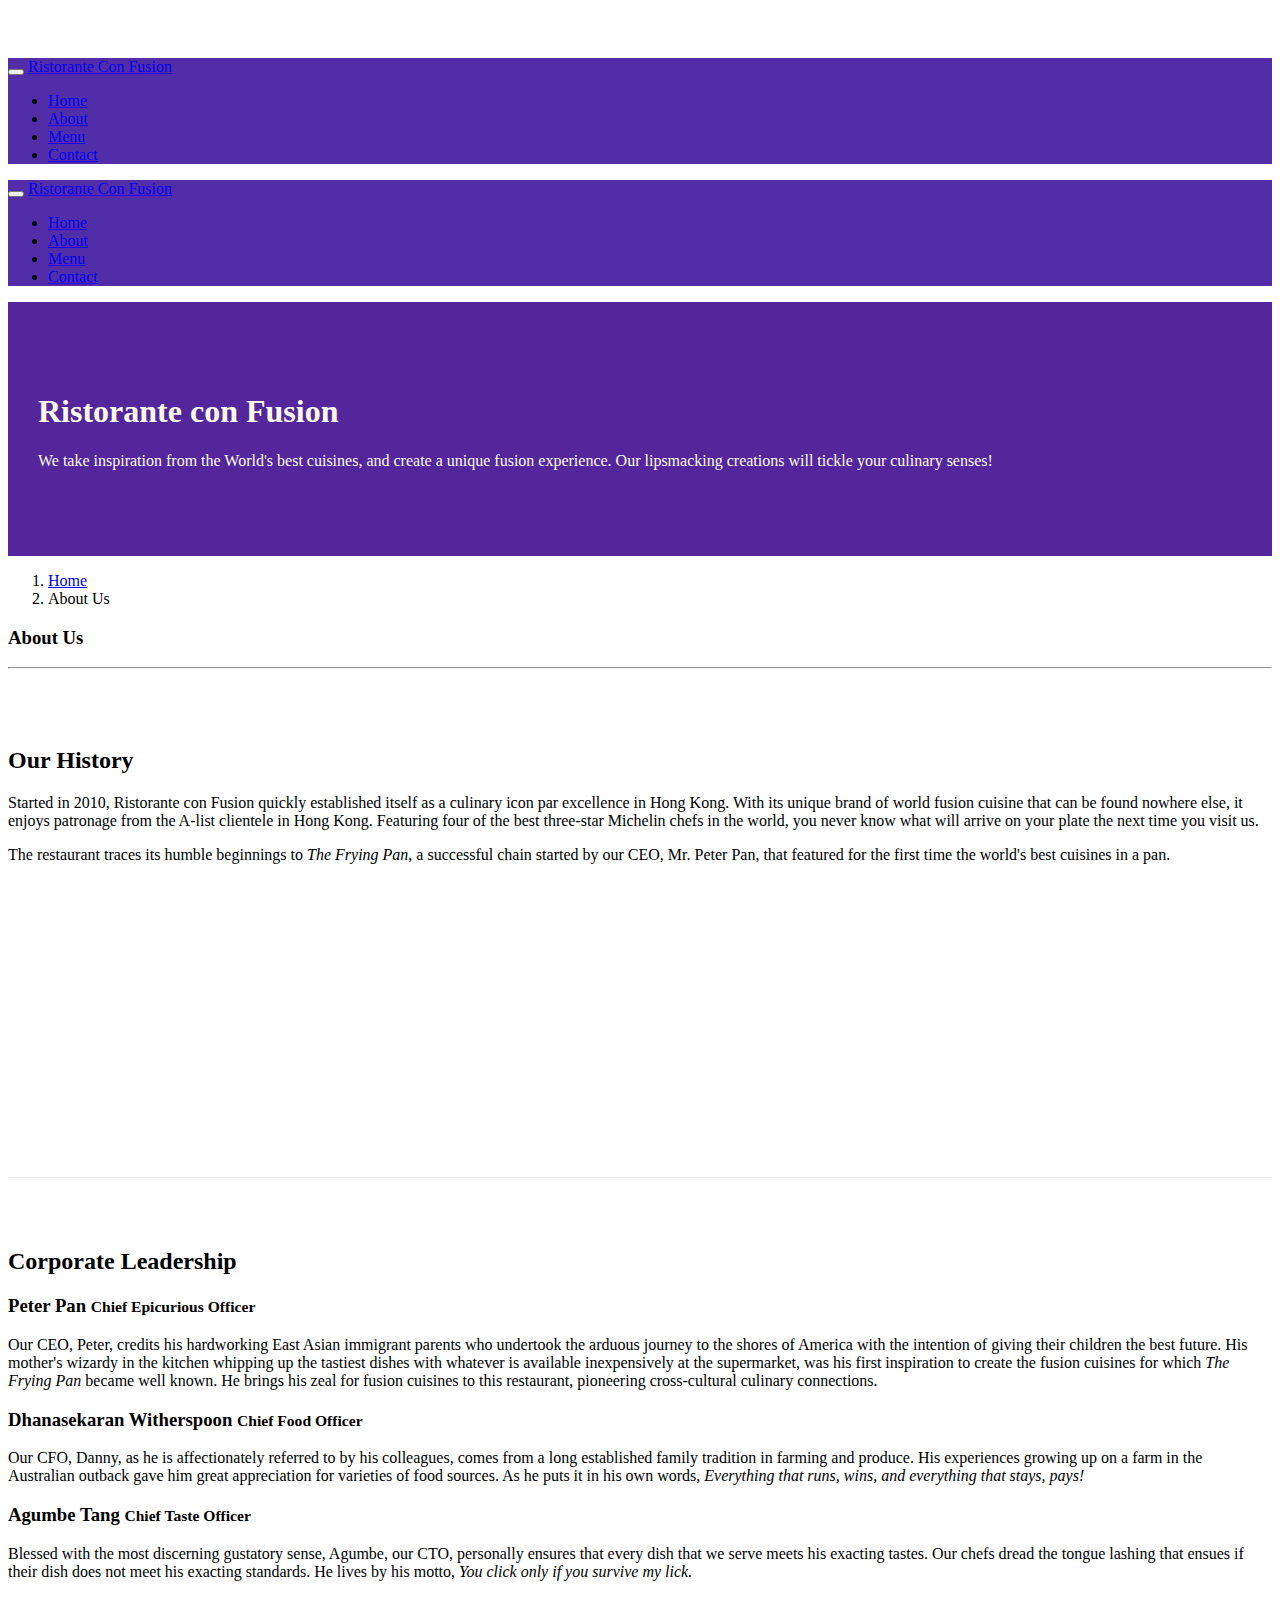
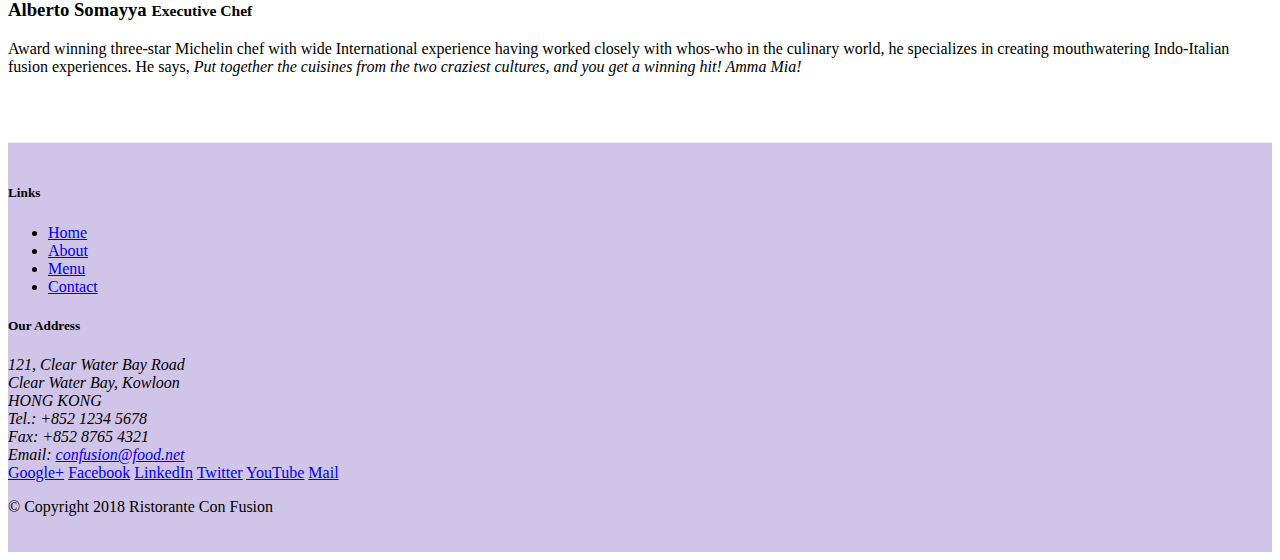
==== aboutus.html @ 11258027 "Navbar and Breadcrumbs" ====
<!DOCTYPE html>
<html lang="en">

<head>
        <!-- Required meta tags always come first -->
        <meta charset="utf-8">
        <meta name="viewport" content="width=device-width, initial-scale=1, shrink-to-fit=no">
        <meta http-equiv="x-ua-compatible" content="ie=edge">
    
        <!-- Bootstrap CSS -->
        <link rel="stylesheet" href="node_modules/bootstrap/dist/css/bootstrap.min.css">
        <link rel="stylesheet" href="css/styles.css">

    <title>Ristorante Con Fusion: About Us</title>

</head>
<nav class="navbar navbar-dark navbar-expand-sm fixed-top">
    <div class="container">
        <button class="navbar-toggler" type="button" data-toggle="collapse" data-target="#Navbar">
            <span class="navbar-toggler-icon"></span>

        </button>
        <a class="navbar-brand mr-auto" href="#">Ristorante Con Fusion</a>
        <div class="collapse navbar-collapse" id="Navbar">
            <ul class ="navbar-nav mr-auto">
                <li class="nav-item"><a class="nav-link" href="./index.html">Home</a></li>
                <li class="nav-item active"><a class="nav-link" href="#">About</a></li>
                <li class="nav-item"><a class="nav-link" href="#">Menu</a></li>
                <li class="nav-item"><a class="nav-link" href="#">Contact</a></li>
            </ul>
        </div>
    </div>
</nav>

<body>
    <nav class="navbar navbar-dark navbar-expand-sm fixed-top">
        <div class="container">
            <button class="navbar-toggler" type="button" data-toggle="collapse" data-target="#Navbar">
                <span class="navbar-toggler-icon"></span>
    
            </button>
            <a class="navbar-brand mr-auto" href="#">Ristorante Con Fusion</a>
            <div class="collapse navbar-collapse" id="Navbar">
                <ul class ="navbar-nav mr-auto">
                    <li class="nav-item"><a class="nav-link" href="./index.html">Home</a></li>
                    <li class="nav-item active"><a class="nav-link" href="#">About</a></li>
                    <li class="nav-item"><a class="nav-link" href="#">Menu</a></li>
                    <li class="nav-item"><a class="nav-link" href="#">Contact</a></li>
                </ul>
            </div>
        </div>
    </nav>

    <header class="jumbotron">
        <div class="container">
            <div class="row row-header">
                <div class="col-12 col-sm-8">
                    <h1>Ristorante con Fusion</h1>
                    <p>We take inspiration from the World's best cuisines, and create a unique fusion experience. Our lipsmacking creations will tickle your culinary senses!</p>
                </div>
                <div class="col-12 col-sm">
                </div>
            </div>
        </div>
    </header>

    <div class="container">
        <div>
            <div>
                <ol class="col-12 breadcrumb">
                    <li class="breadcrumb-item"><a href="./index.html">Home</a></li>
                    <li class="breadcrumb-item active">About Us</li>
                </ol>
               <h3>About Us</h3>
               <hr>
            </div>
        </div>

        <div class="container"> 
            <div class="row row-content align-items-center">
                <div class="col-12 col-sm-12">
                    <h2>Our History</h2>
                </div>

                <div class="col col-sm-7">
                <p>Started in 2010, Ristorante con Fusion quickly established itself as a culinary icon par excellence in Hong Kong. With its unique brand of world fusion cuisine that can be found nowhere else, it enjoys patronage from the A-list clientele in Hong Kong.  Featuring four of the best three-star Michelin chefs in the world, you never know what will arrive on your plate the next time you visit us.</p>
                <p>The restaurant traces its humble beginnings to <em>The Frying Pan</em>, a successful chain started by our CEO, Mr. Peter Pan, that featured for the first time the world's best cuisines in a pan.</p>

                </div>
                
                
            </div>
            <div>
            </div>
        </div>


        <div class="container">
            <div class="row row-content align-items-center">
                <div class="col-12 col-sm-12">
                    <h2>Corporate Leadership</h2>
                </div>
                <div class="col-12 col-sm-12">
                    <h3>Peter Pan <small>Chief Epicurious Officer</small></h3>
                    <div class="d-none d-sm-block">
                        <p>Our CEO, Peter, credits his hardworking East Asian immigrant parents who undertook the arduous journey to the shores of America with the intention of giving their children the best future. His mother's wizardy in the kitchen whipping up the tastiest dishes with whatever is available inexpensively at the supermarket, was his first inspiration to create the fusion cuisines for which <em>The Frying Pan</em> became well known. He brings his zeal for fusion cuisines to this restaurant, pioneering cross-cultural culinary connections.</p>
                    </div>
                    
                    <h3>Dhanasekaran Witherspoon <small>Chief Food Officer</small></h3>
                    <div class="d-none d-sm-block">
                        <p>Our CFO, Danny, as he is affectionately referred to by his colleagues, comes from a long established family tradition in farming and produce. His experiences growing up on a farm in the Australian outback gave him great appreciation for varieties of food sources. As he puts it in his own words, <em>Everything that runs, wins, and everything that stays, pays!</em></p>
                    </div>

                    <h3>Agumbe Tang <small>Chief Taste Officer</small></h3>
                    <div class="d-none d-sm-block">
                        <p>Blessed with the most discerning gustatory sense, Agumbe, our CTO, personally ensures that every dish that we serve meets his exacting tastes. Our chefs dread the tongue lashing that ensues if their dish does not meet his exacting standards. He lives by his motto, <em>You click only if you survive my lick.</em></p>
                    </div>

                    <h3>Alberto Somayya <small>Executive Chef</small></h3>
                    <div class="d-none d-sm-block">
                        <p>Award winning three-star Michelin chef with wide International experience having worked closely with whos-who in the culinary world, he specializes in creating mouthwatering Indo-Italian fusion experiences. He says, <em>Put together the cuisines from the two craziest cultures, and you get a winning hit! Amma Mia!</em></p>
                    </div>
                </div>
                
               
            </div>
       </div>

    </div>

    <footer class="footer">
        <div class="container">
            <div class="row">             
                <div class="col-4 offset-1 col-sm-2">
                    <h5>Links</h5>
                    <ul class="list-unstyled">
                        <li><a href="./index.html">Home</a></li>
                        <li><a href="#">About</a></li>
                        <li><a href="#">Menu</a></li>
                        <li><a href="#">Contact</a></li>
                    </ul>
                </div>
                <div class="col-7 col-sm-5">
                    <h5>Our Address</h5>
                    <address>
		              121, Clear Water Bay Road<br>
		              Clear Water Bay, Kowloon<br>
		              HONG KONG<br>
		              Tel.: +852 1234 5678<br>
		              Fax: +852 8765 4321<br>
		              Email: <a href="mailto:confusion@food.net">confusion@food.net</a>
		           </address>
                </div>
                <div class="col-12 col-sm-4 align-self-center">
                    <div class="text-center">
                        <a href="http://google.com/+">Google+</a>
                        <a href="http://www.facebook.com/profile.php?id=">Facebook</a>
                        <a href="http://www.linkedin.com/in/">LinkedIn</a>
                        <a href="http://twitter.com/">Twitter</a>
                        <a href="http://youtube.com/">YouTube</a>
                        <a href="mailto:">Mail</a>
                    </div>
                </div>
           </div>
           <div class="row justify-content-center">             
                <div class="col-auto">
                    <p>© Copyright 2018 Ristorante Con Fusion</p>
                </div>
           </div>
        </div>
    </footer>
    
</body>

</html>
---- css/styles.css ----
.row-header
{
    margin: 0px-auto;
    padding: 0px-auto;
}
.row-content
{
    margin: 0px-auto;
    padding: 50px 0px 50px 0px;
    border-bottom: 1px ridge;
    min-height: 400px;
}
.row-header
{
    margin: opx-auto;
    padding: opx-auto;
}
.footer
{
    background-color: #D1C4E9;
    margin:0px-auto;
    padding: 20px 0px 20px 0px;
}
.jumbotron {
    padding:70px 30px 70px 30px;
    margin:0px auto;
    background: #53269c ;
    color:floralwhite;
}

.address{
    font-size:80%;
    margin:0px;
    color:#0f0f0f;
}
body{
    padding:50px 0px 0px 0px;
    z-index:0;
}

.navbar-dark {
     background-color: #512DA8;
}
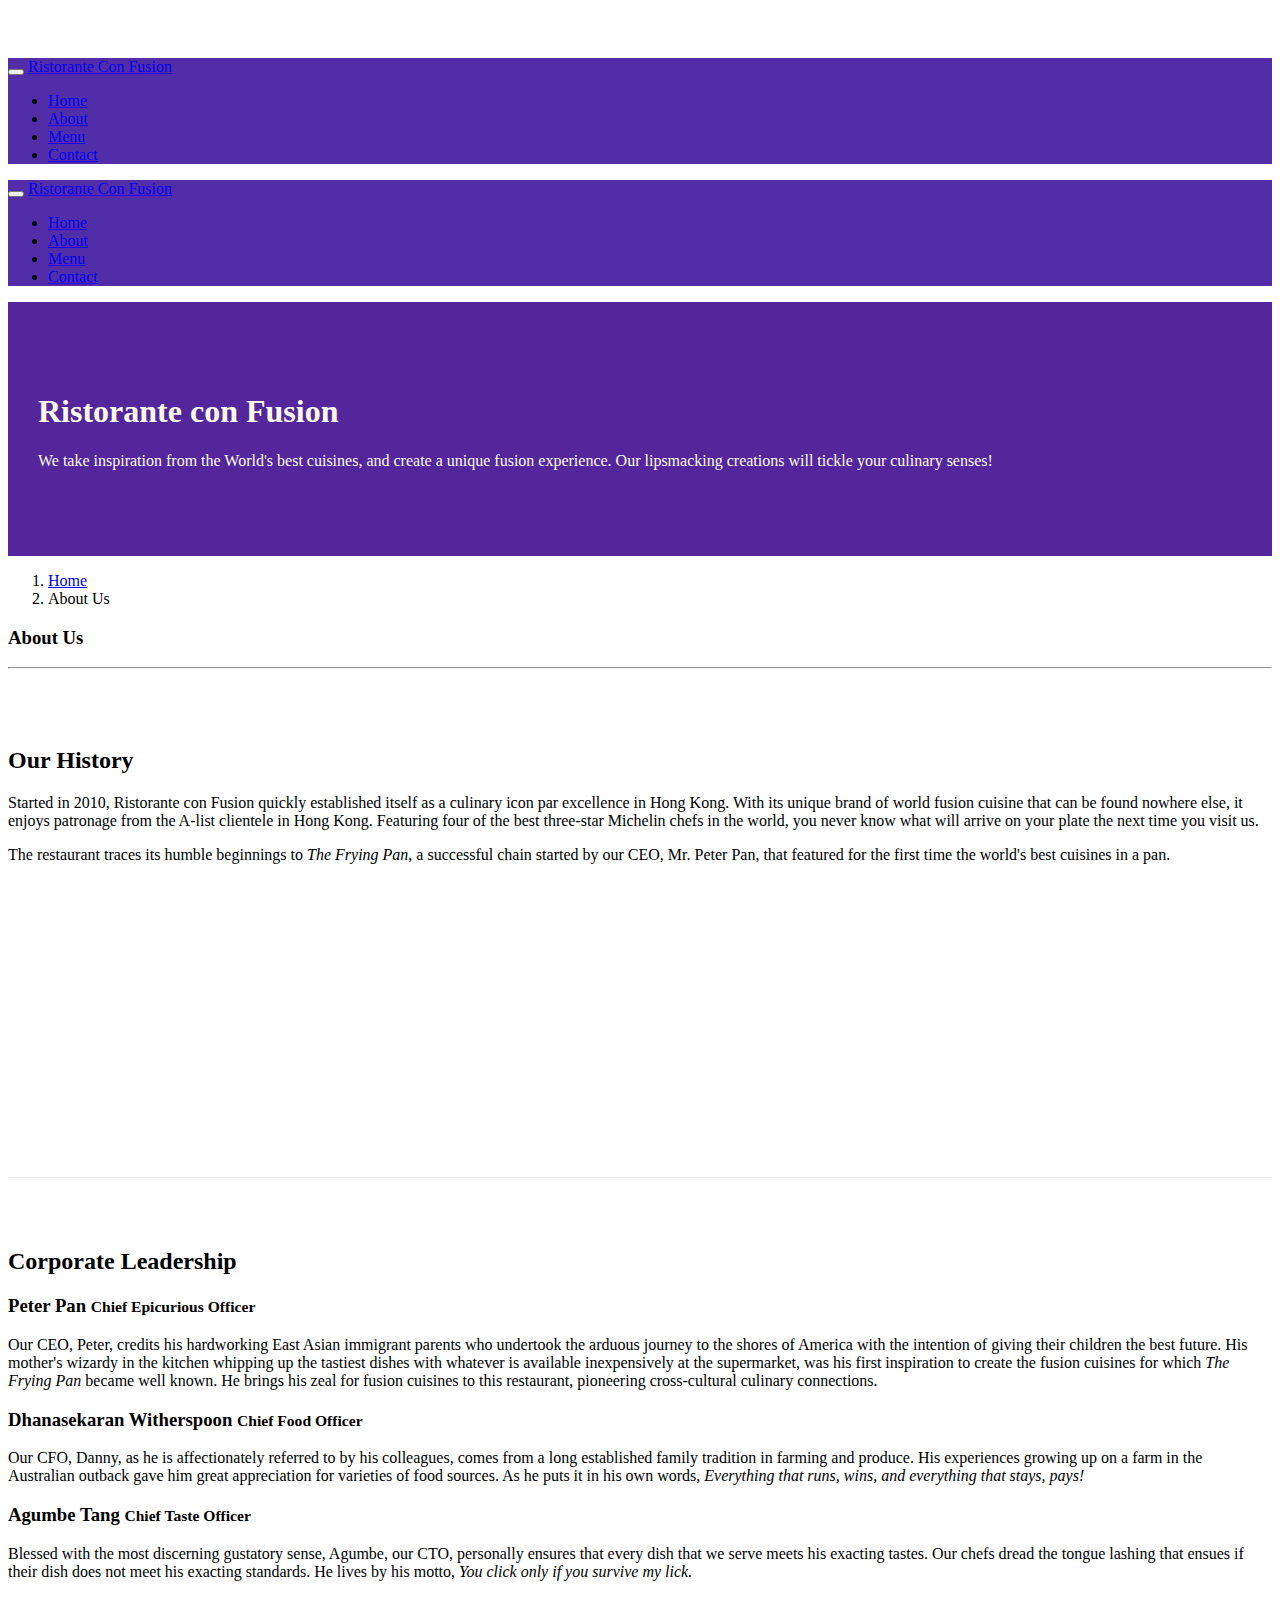
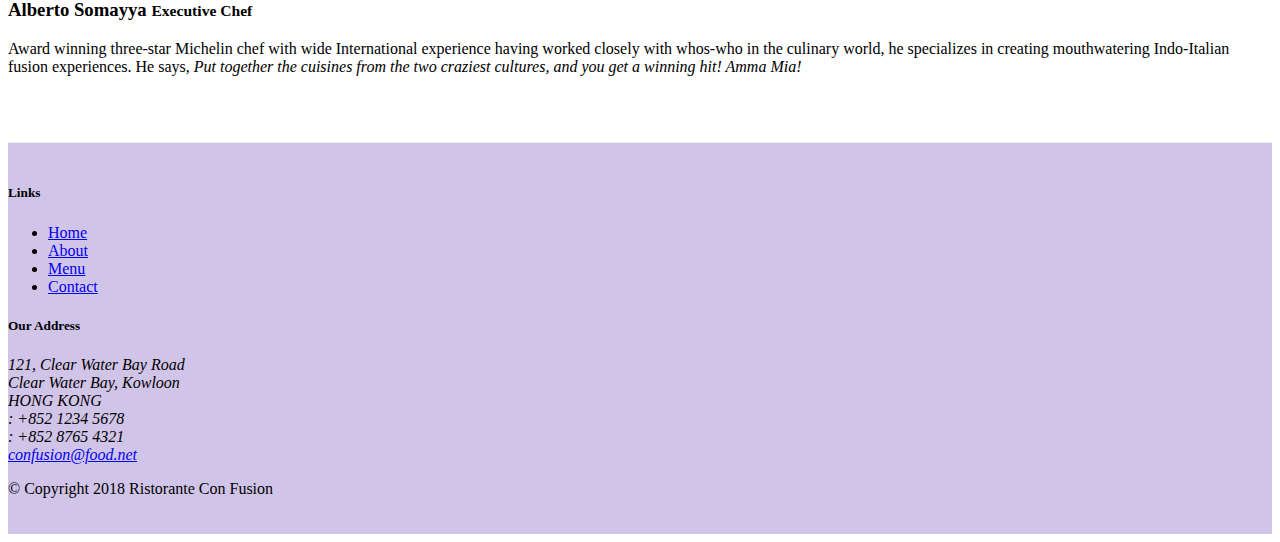
==== commit ed7af973: "Icon Fonts" ====
--- a/aboutus.html
+++ b/aboutus.html
@@ -9,6 +9,8 @@
     
         <!-- Bootstrap CSS -->
         <link rel="stylesheet" href="node_modules/bootstrap/dist/css/bootstrap.min.css">
+        <link rel="stylesheet" href="node_modules/font-awesome/css/font-awesome.min.css">
+        <link rel="stylesheet" href="node_modules/bootstrap-social/bootstrap-social.css">
         <link rel="stylesheet" href="css/styles.css">
 
     <title>Ristorante Con Fusion: About Us</title>
@@ -23,10 +25,10 @@
         <a class="navbar-brand mr-auto" href="#">Ristorante Con Fusion</a>
         <div class="collapse navbar-collapse" id="Navbar">
             <ul class ="navbar-nav mr-auto">
-                <li class="nav-item"><a class="nav-link" href="./index.html">Home</a></li>
-                <li class="nav-item active"><a class="nav-link" href="#">About</a></li>
-                <li class="nav-item"><a class="nav-link" href="#">Menu</a></li>
-                <li class="nav-item"><a class="nav-link" href="#">Contact</a></li>
+                <li class="nav-item"><a class="nav-link" href="./index.html"><span class="fa fa-home fa-lg"></span> Home</a></li>
+                <li class="nav-item active"><a class="nav-link" href="#"><span class="fa fa-info fa-lg"></span> About</a></li>
+                <li class="nav-item"><a class="nav-link" href="#"><span class="fa fa-list fa-lg"></span> Menu</a></li>
+                <li class="nav-item"><a class="nav-link" href="#"><span class="fa fa-address-card fa-lg"></span> Contact</a></li>
             </ul>
         </div>
     </div>
@@ -146,19 +148,19 @@
 		              121, Clear Water Bay Road<br>
 		              Clear Water Bay, Kowloon<br>
 		              HONG KONG<br>
-		              Tel.: +852 1234 5678<br>
-		              Fax: +852 8765 4321<br>
-		              Email: <a href="mailto:confusion@food.net">confusion@food.net</a>
+		              <i class="fa fa-phone fa-lg"></i>: +852 1234 5678<br>
+		              <i class="fa fa-fax fa-lg"></i>: +852 8765 4321<br>
+		              <i class="fa fa-envelope fa-lg"></i> <a href="mailto:confusion@food.net">confusion@food.net</a>
 		           </address>
                 </div>
                 <div class="col-12 col-sm-4 align-self-center">
                     <div class="text-center">
-                        <a href="http://google.com/+">Google+</a>
-                        <a href="http://www.facebook.com/profile.php?id=">Facebook</a>
-                        <a href="http://www.linkedin.com/in/">LinkedIn</a>
-                        <a href="http://twitter.com/">Twitter</a>
-                        <a href="http://youtube.com/">YouTube</a>
-                        <a href="mailto:">Mail</a>
+                        <a class="btn btn-social-icon btn-google" href="http://google.com/+"><i class="fa fa-google-plus"></i></a>
+                        <a class="btn btn-social-icon btn-facebook" href="http://www.facebook.com/profile.php?id="><i class="fa fa-facebook fa-lg"></i></a>
+                        <a class="btn btn-social-icon btn-linkedin" href="http://www.linkedin.com/in/"><i class="fa fa-linkedin fa-lg"></i></a>
+                        <a class="btn btn-social-icon btn-twitter" href="http://twitter.com/"><i class="fa fa-twitter fa-lg"></i></a>
+                        <a class="btn btn-social-icon btn-youtube" href="http://youtube.com/"><i class="fa fa-youtube fa-lg"></i></a>
+                        <a class="btn btn-social-icon" href="mailto:"><i class="fa fa-envelope fa-lg"></i></a>
                     </div>
                 </div>
            </div>
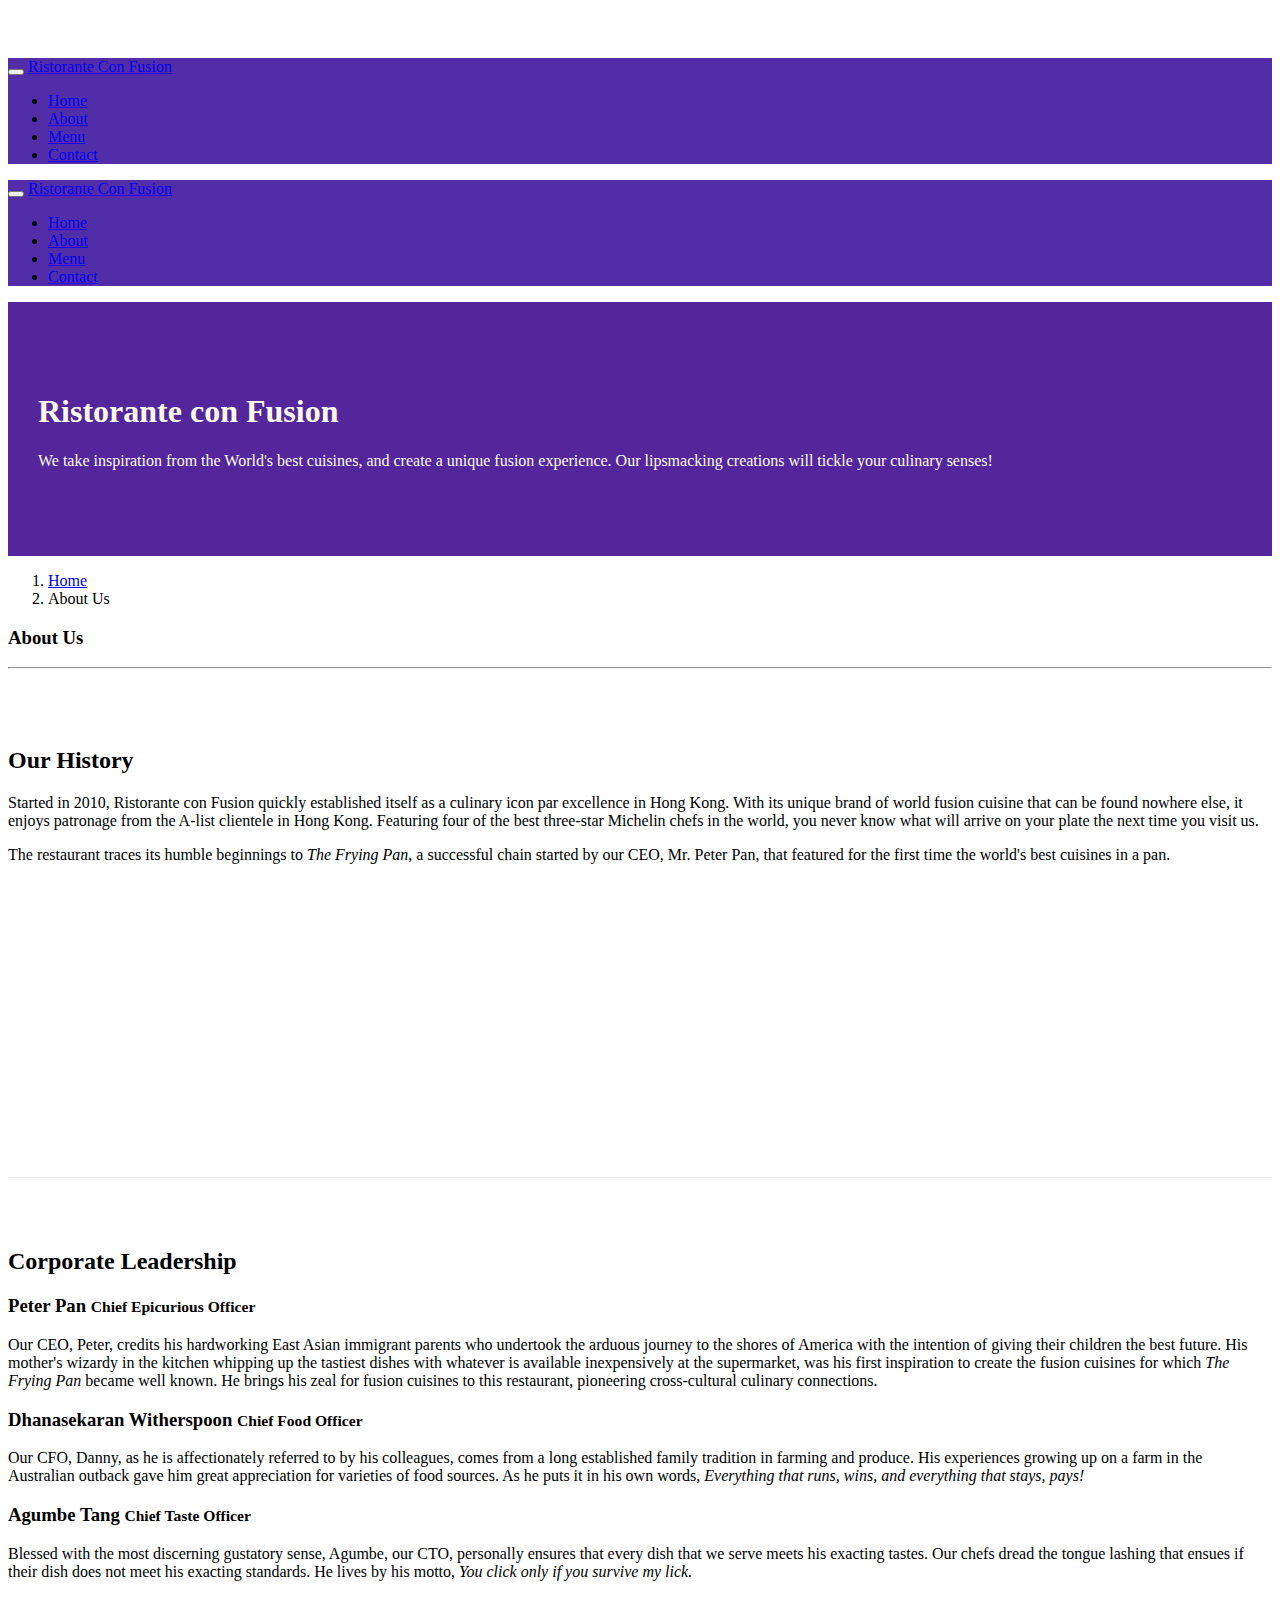
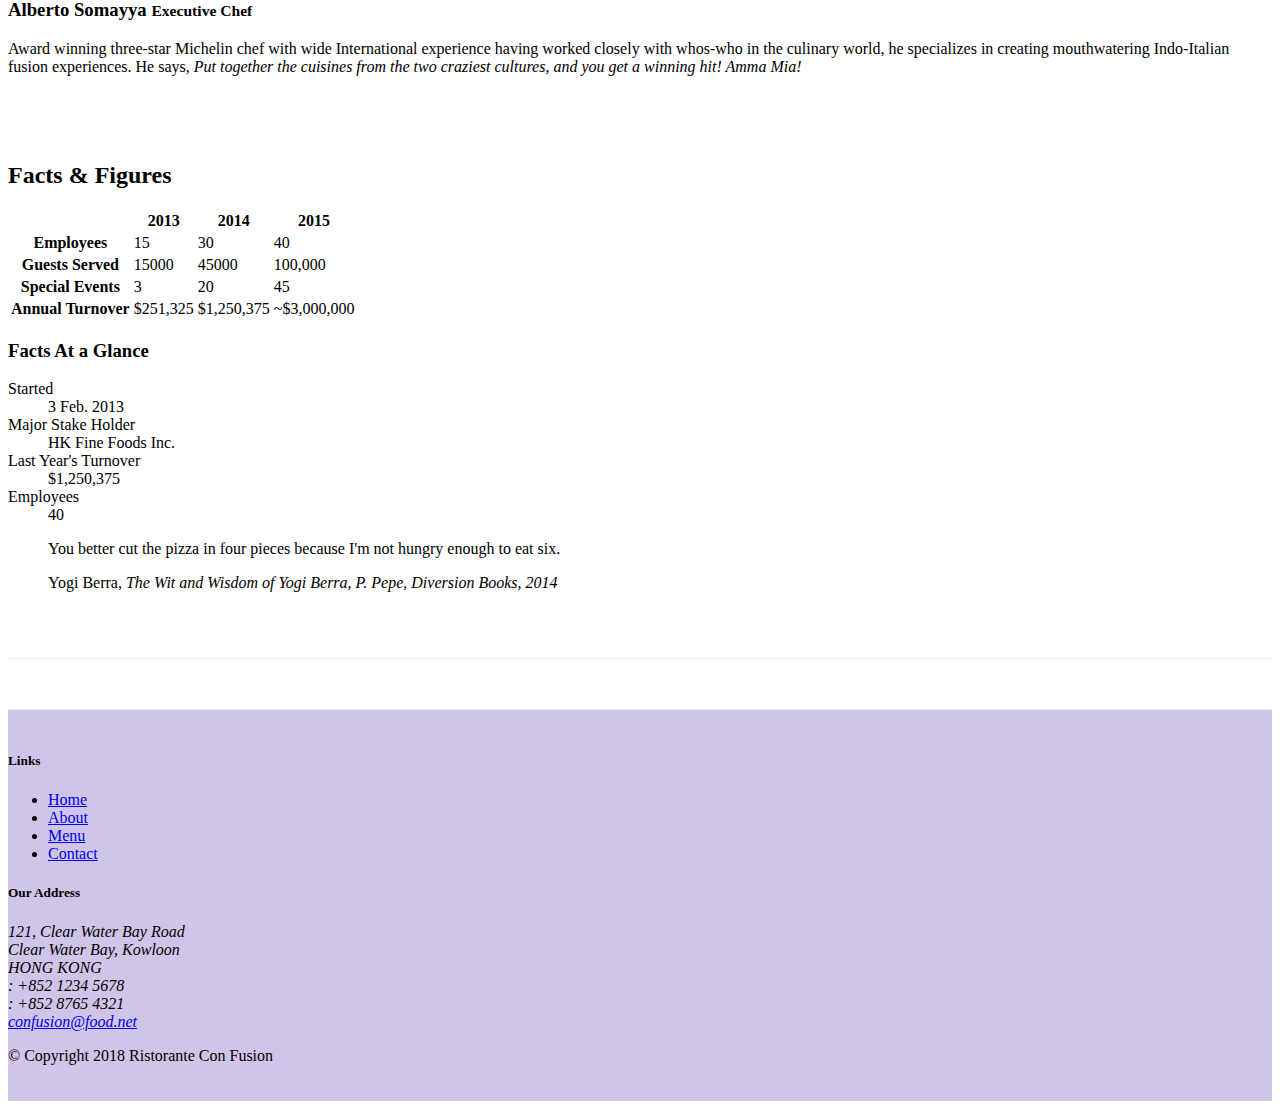
==== commit 44650061: "Tables and Cards" ====
--- a/aboutus.html
+++ b/aboutus.html
@@ -47,7 +47,7 @@
                     <li class="nav-item"><a class="nav-link" href="./index.html">Home</a></li>
                     <li class="nav-item active"><a class="nav-link" href="#">About</a></li>
                     <li class="nav-item"><a class="nav-link" href="#">Menu</a></li>
-                    <li class="nav-item"><a class="nav-link" href="#">Contact</a></li>
+                    <li class="nav-item"><a class="nav-link" href="./contactus.html">Contact</a></li>
                 </ul>
             </div>
         </div>
@@ -122,11 +122,84 @@
                     <div class="d-none d-sm-block">
                         <p>Award winning three-star Michelin chef with wide International experience having worked closely with whos-who in the culinary world, he specializes in creating mouthwatering Indo-Italian fusion experiences. He says, <em>Put together the cuisines from the two craziest cultures, and you get a winning hit! Amma Mia!</em></p>
                     </div>
-                </div>
-                
-               
-            </div>
+                </div> 
+                <div class="row row-content">
+                    <div class="col-12 col-sm-6">
+                        <h2>Facts &amp; Figures</h2>
+                        <div class="table-responsive">
+                            <table class="table table-striped">
+                                <thead class="thead-dark">
+                                    <tr>
+                                        <th>&nbsp;</th>
+                                        <th>2013</th>
+                                        <th>2014</th>
+                                        <th>2015</th>
+                                    </tr>
+                                </thead>
+                                <tbody>
+                                    <tr>
+                                        <th>Employees</th>
+                                        <td>15</td>
+                                        <td>30</td>
+                                        <td>40</td>
+                                    </tr>
+                                    <tr>
+                                        <th>Guests Served</th>
+                                        <td>15000</td>
+                                        <td>45000</td>
+                                        <td>100,000</td>
+                                    </tr>
+                                    <tr>
+                                        <th>Special Events</th>
+                                        <td>3</td>
+                                        <td>20</td>
+                                        <td>45</td>
+                                    </tr>
+                                    <tr>
+                                        <th>Annual Turnover</th>
+                                        <td>$251,325</td>
+                                        <td>$1,250,375</td>
+                                        <td>~$3,000,000</td>
+                                    </tr>
+                                </tbody>
+                            </table>
+                        </div>
+                    </div>
+                    <div class="col-12 col-sm-6">
+                            <div class="card">
+                                <h3 class="card-header bg-primary text-white">Facts At a Glance</h3>
+                                <div class="card-body">
+                                    <dl class="row">
+                                        <dt class="col-6">Started</dt>
+                                        <dd class="col-6">3 Feb. 2013</dd>
+                                        <dt class="col-6">Major Stake Holder</dt>
+                                        <dd class="col-6">HK Fine Foods Inc.</dd>
+                                        <dt class="col-6">Last Year's Turnover</dt>
+                                        <dd class="col-6">$1,250,375</dd>
+                                        <dt class="col-6">Employees</dt>
+                                        <dd class="col-6">40</dd>
+                                    </dl>
+                                </div>
+                            </div>
+                    </div>
+                    <div class="col-12">
+                        <div class="card card-body bg-light">
+                            <blockquote class="blockquote">
+                                <p class="mb-0">You better cut the pizza in four pieces because
+                                    I'm not hungry enough to eat six.</p>
+                                <footer class="blockquote-footer">Yogi Berra,
+                                    <cite title="Source Title">The Wit and Wisdom of Yogi Berra,
+                                    P. Pepe, Diversion Books, 2014</cite>
+                                </footer>
+                            </blockquote>
+                        </div>
+                    </div>
+               </div> 
+            </div>
+
        </div>
+
+       
 
     </div>
 
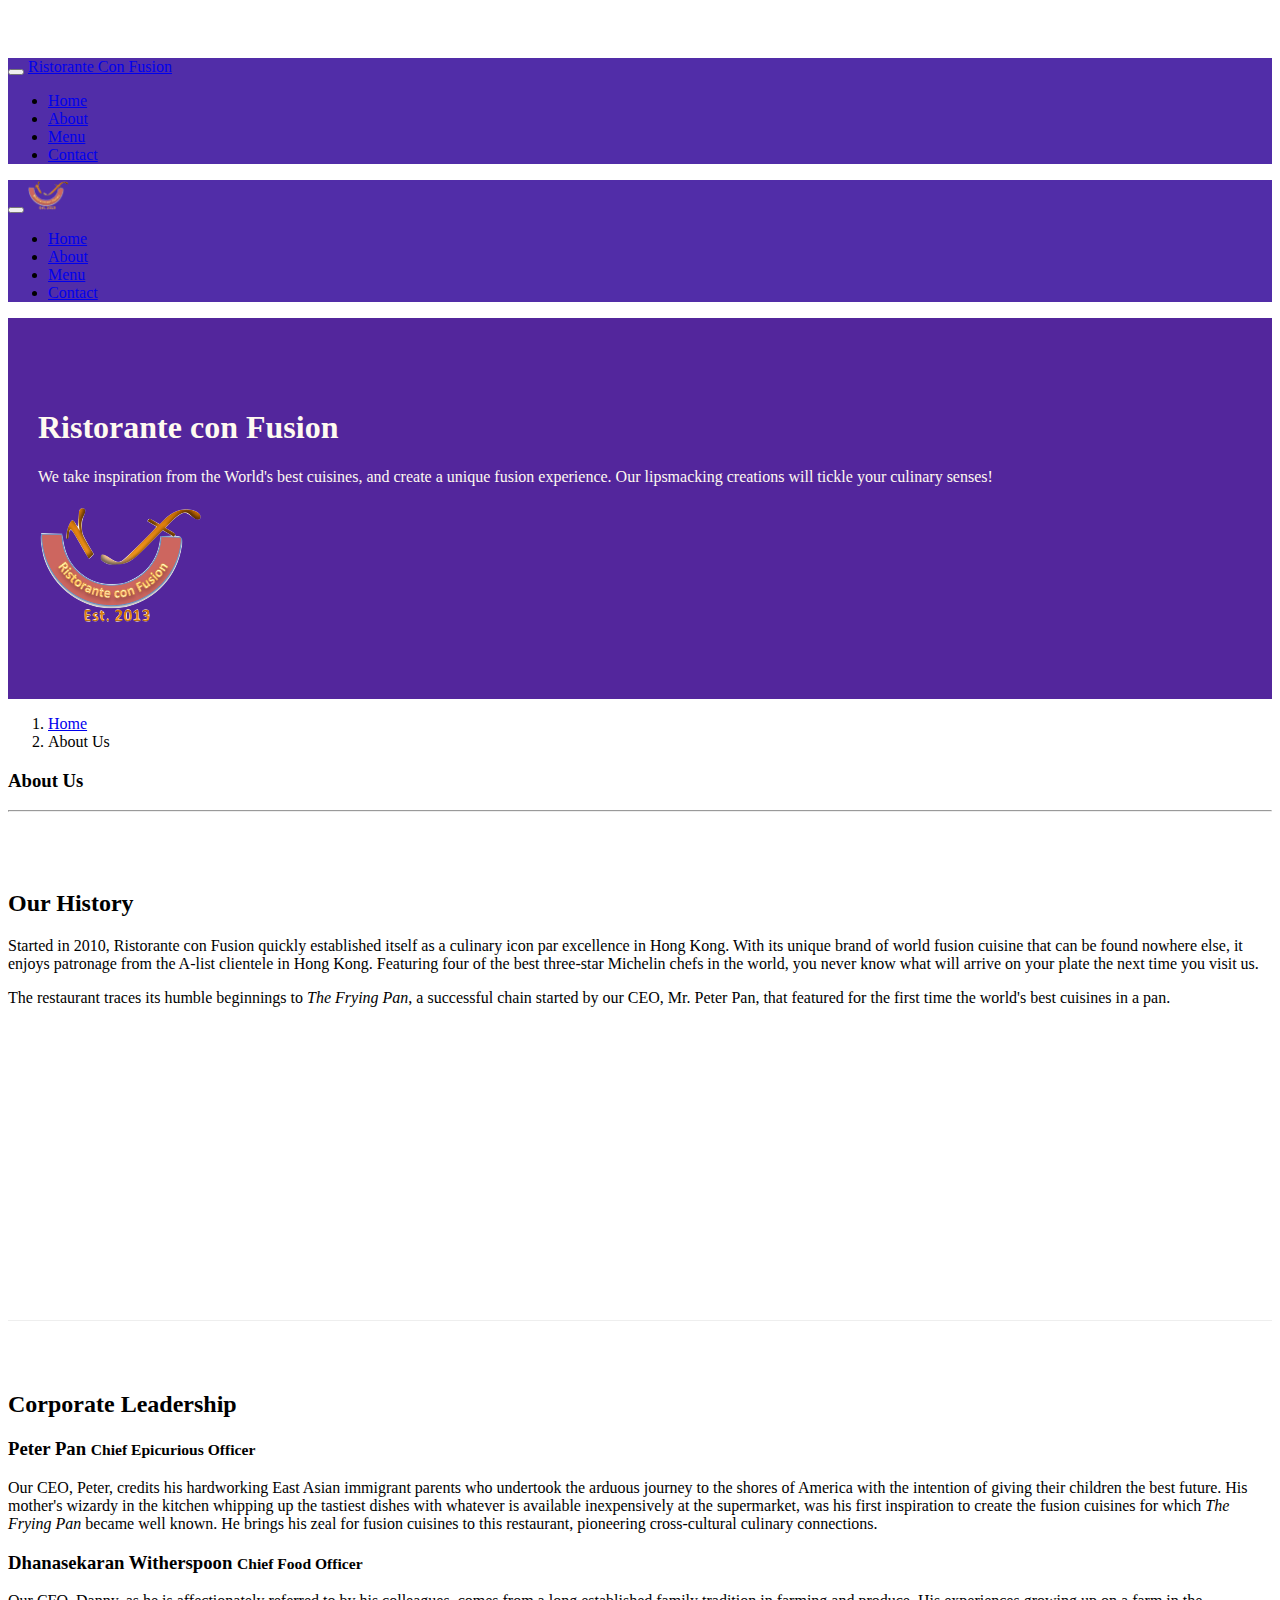
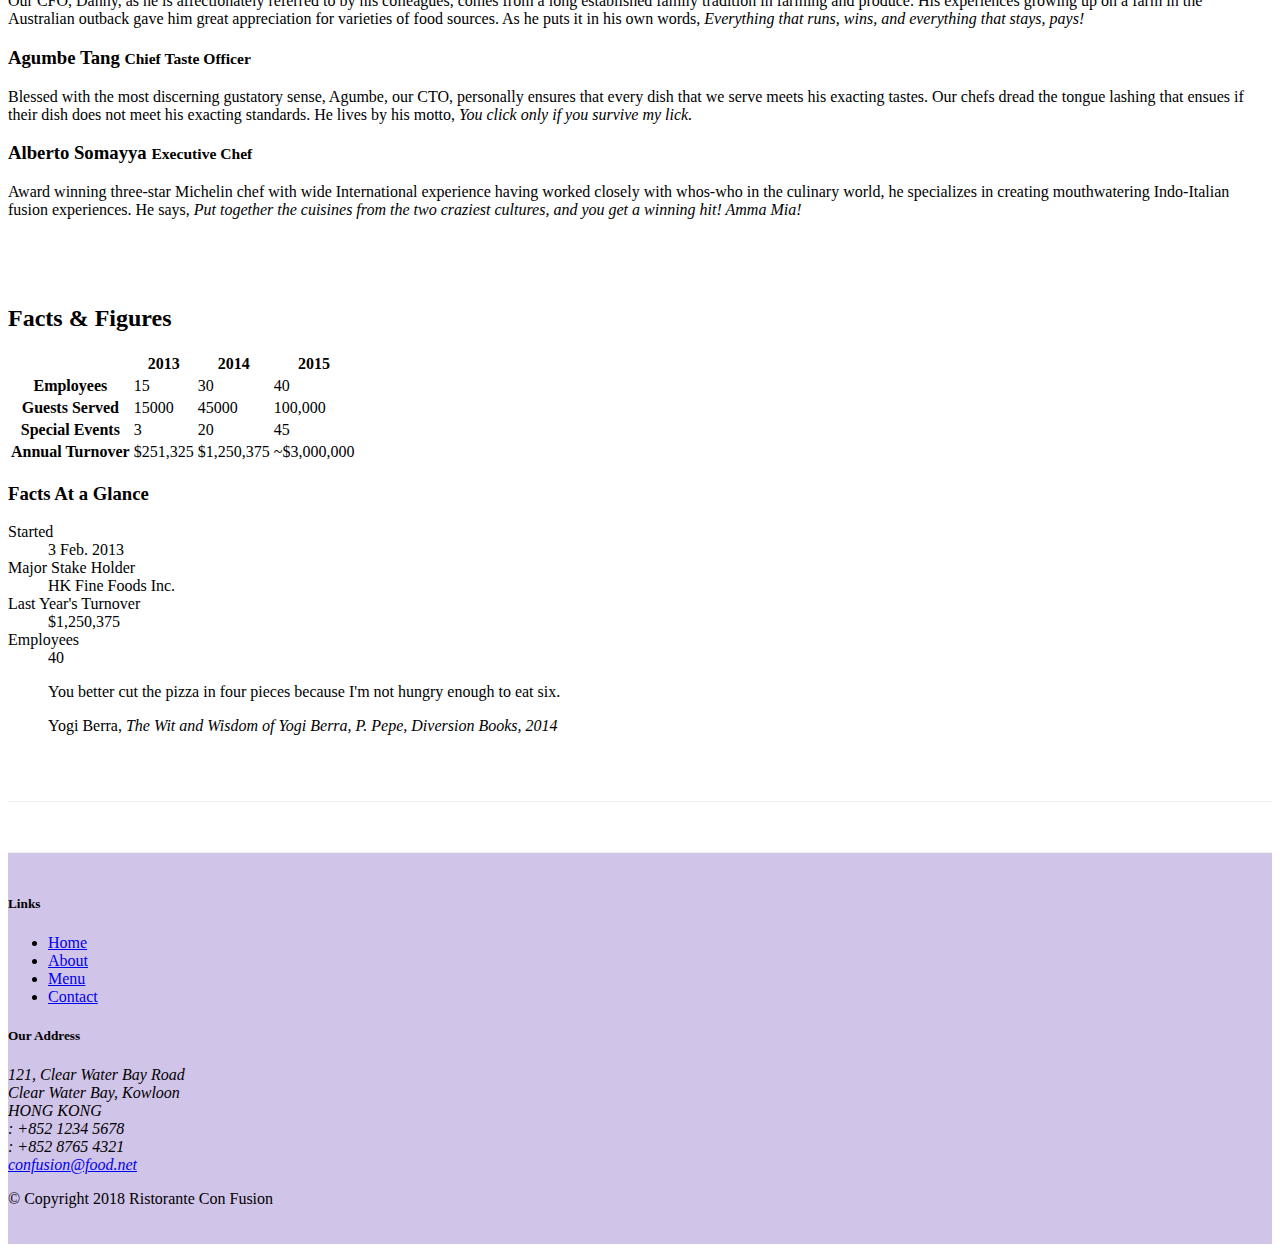
==== commit ce65bf47: "Images and Media" ====
--- a/aboutus.html
+++ b/aboutus.html
@@ -41,7 +41,7 @@
                 <span class="navbar-toggler-icon"></span>
     
             </button>
-            <a class="navbar-brand mr-auto" href="#">Ristorante Con Fusion</a>
+            <a class="navbar-brand mr-auto" href="#"><img src="img/logo.png" height="30" width="41"></a>
             <div class="collapse navbar-collapse" id="Navbar">
                 <ul class ="navbar-nav mr-auto">
                     <li class="nav-item"><a class="nav-link" href="./index.html">Home</a></li>
@@ -60,7 +60,8 @@
                     <h1>Ristorante con Fusion</h1>
                     <p>We take inspiration from the World's best cuisines, and create a unique fusion experience. Our lipsmacking creations will tickle your culinary senses!</p>
                 </div>
-                <div class="col-12 col-sm">
+                <div class="col-12 col-sm align-self-center">
+                   <img src="img/logo.png" class="img-fluid">
                 </div>
             </div>
         </div>
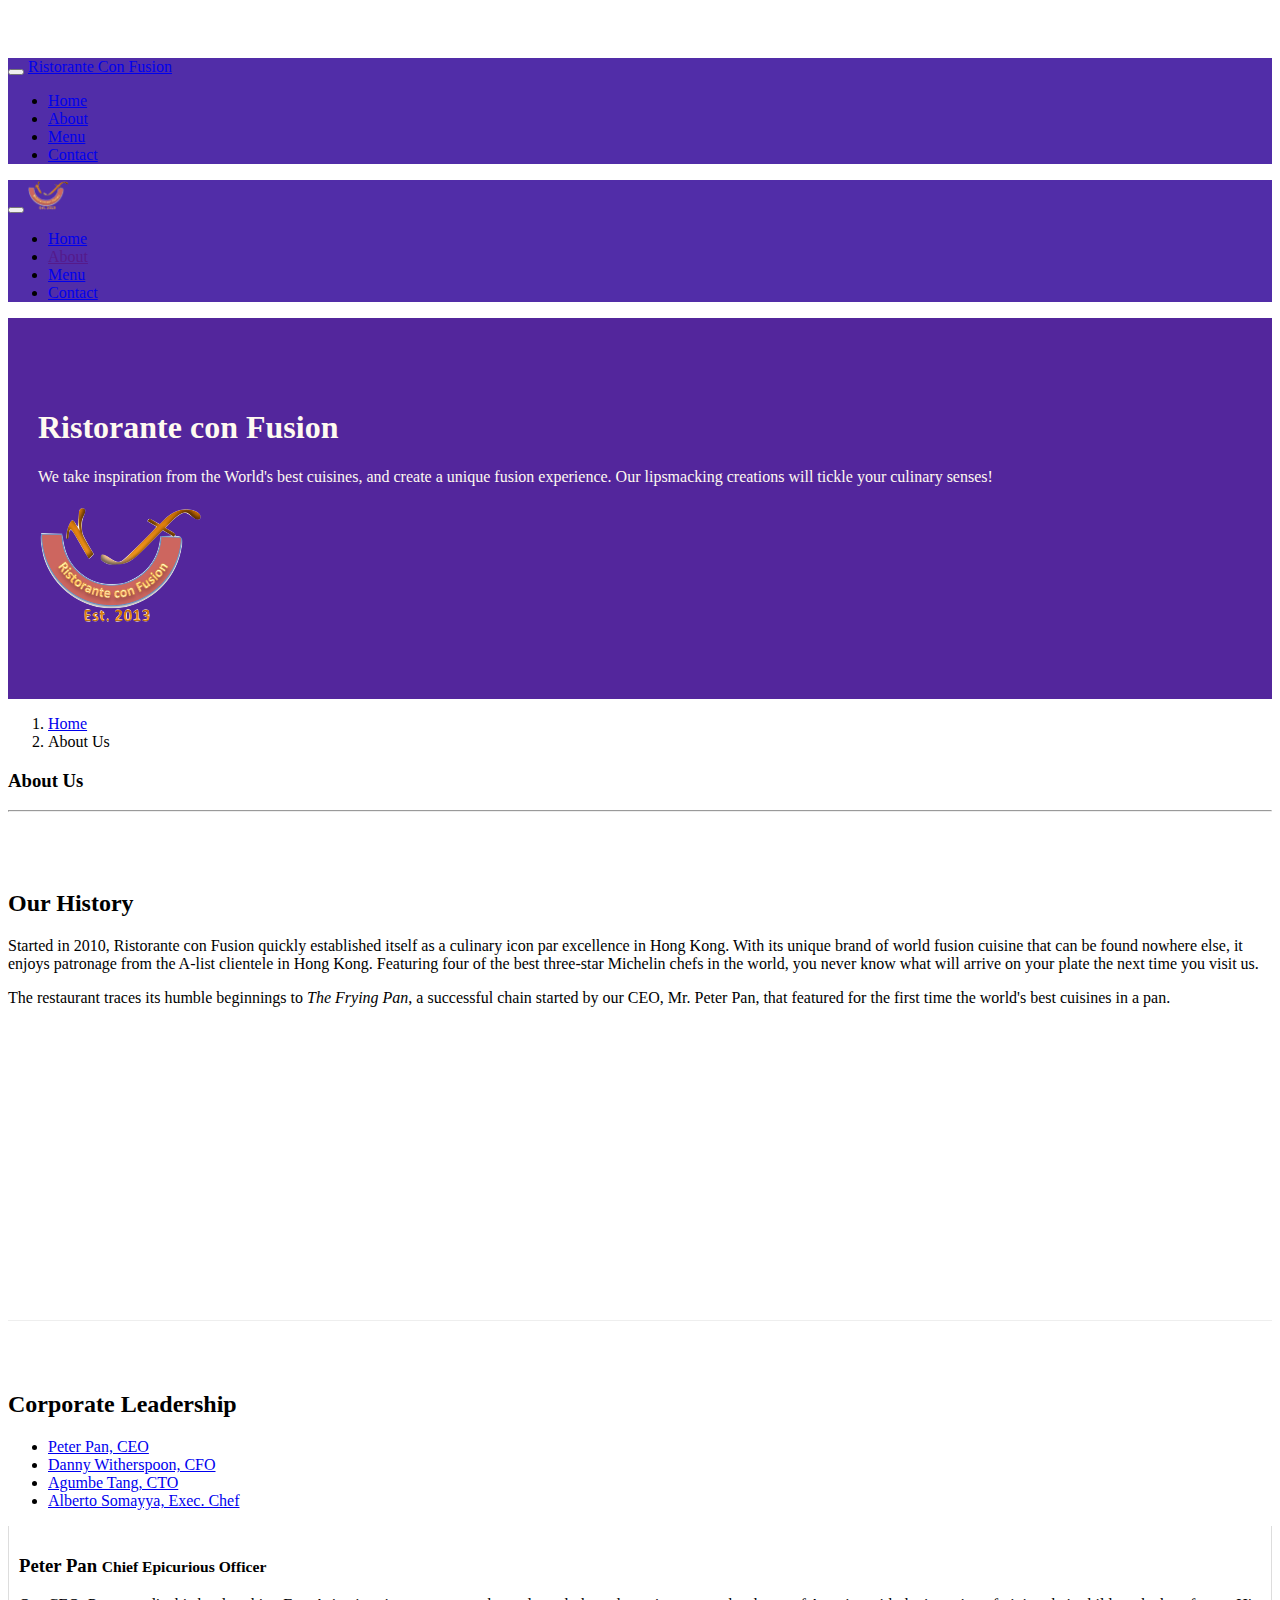
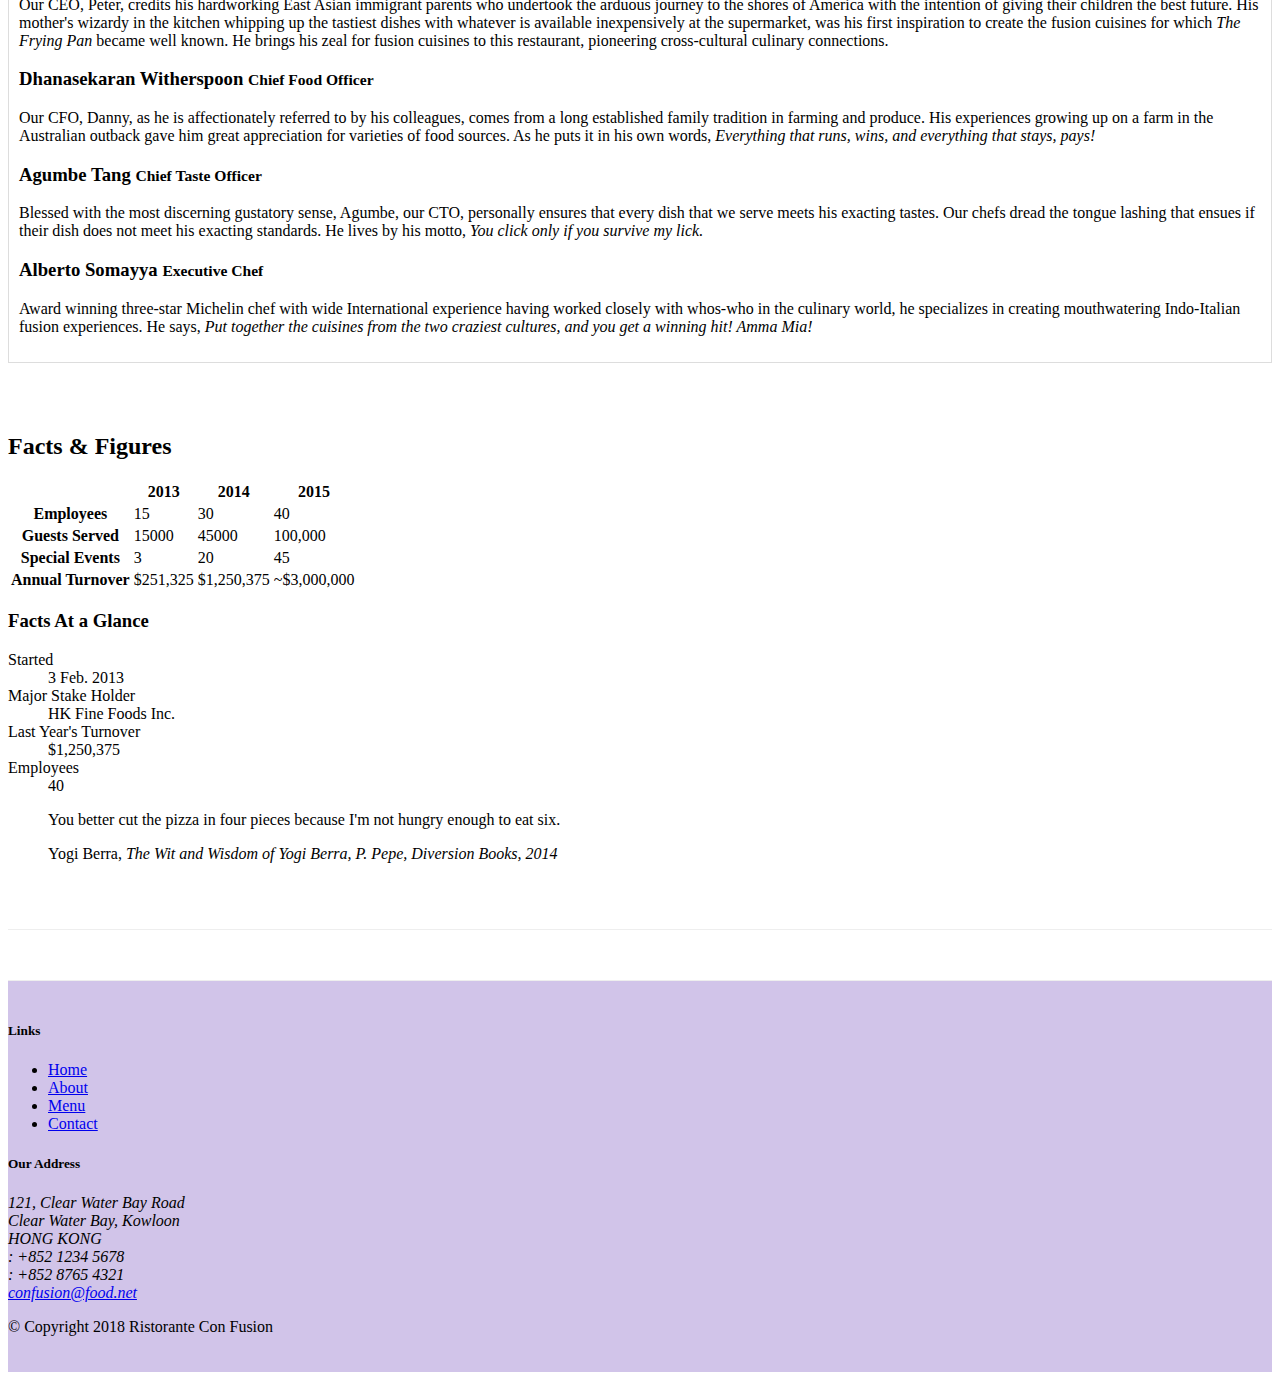
==== commit b2f7c08f: "Tabs" ====
--- a/aboutus.html
+++ b/aboutus.html
@@ -45,7 +45,7 @@
             <div class="collapse navbar-collapse" id="Navbar">
                 <ul class ="navbar-nav mr-auto">
                     <li class="nav-item"><a class="nav-link" href="./index.html">Home</a></li>
-                    <li class="nav-item active"><a class="nav-link" href="#">About</a></li>
+                    <li class="nav-item active"><a class="nav-link" href="">About</a></li>
                     <li class="nav-item"><a class="nav-link" href="#">Menu</a></li>
                     <li class="nav-item"><a class="nav-link" href="./contactus.html">Contact</a></li>
                 </ul>
@@ -98,29 +98,49 @@
         </div>
 
 
-        <div class="container">
-            <div class="row row-content align-items-center">
-                <div class="col-12 col-sm-12">
+        
+            <div class="row row-content">
+                <div class="col-12">
                     <h2>Corporate Leadership</h2>
-                </div>
-                <div class="col-12 col-sm-12">
-                    <h3>Peter Pan <small>Chief Epicurious Officer</small></h3>
-                    <div class="d-none d-sm-block">
+                    <ul class="nav nav-tabs">
+                        <li class="nav-item">
+                          <a class="nav-link active" href="#peter"
+                            role="tab" data-toggle="tab">Peter Pan, CEO</a>
+                        </li>
+                        <li class="nav-item">
+                          <a class="nav-link" href="#danny" role="tab"
+                            data-toggle="tab">Danny Witherspoon, CFO</a>
+                        </li>
+                        <li class="nav-item">
+                          <a class="nav-link" href="#agumbe"role="tab"
+                            data-toggle="tab">Agumbe Tang, CTO</a>
+                        </li>
+                        <li class="nav-item">
+                          <a class="nav-link" href="#alberto" role="tab"
+                            data-toggle="tab">Alberto Somayya, Exec. Chef</a>
+                        </li>
+                    </ul>
+                </div>
+                <div class="tab-content">
+                    <div role="tabpanel" class="tab-pane fade show active" id=
+                    "peter">
+                        <h3>Peter Pan <small>Chief Epicurious Officer</small>
+                        </h3>
                         <p>Our CEO, Peter, credits his hardworking East Asian immigrant parents who undertook the arduous journey to the shores of America with the intention of giving their children the best future. His mother's wizardy in the kitchen whipping up the tastiest dishes with whatever is available inexpensively at the supermarket, was his first inspiration to create the fusion cuisines for which <em>The Frying Pan</em> became well known. He brings his zeal for fusion cuisines to this restaurant, pioneering cross-cultural culinary connections.</p>
                     </div>
                     
-                    <h3>Dhanasekaran Witherspoon <small>Chief Food Officer</small></h3>
-                    <div class="d-none d-sm-block">
+                    <div role="tabpanel" class="tab-pane fade" id="danny">
+                        <h3>Dhanasekaran Witherspoon <small>Chief Food Officer</small></h3>
                         <p>Our CFO, Danny, as he is affectionately referred to by his colleagues, comes from a long established family tradition in farming and produce. His experiences growing up on a farm in the Australian outback gave him great appreciation for varieties of food sources. As he puts it in his own words, <em>Everything that runs, wins, and everything that stays, pays!</em></p>
                     </div>
 
-                    <h3>Agumbe Tang <small>Chief Taste Officer</small></h3>
-                    <div class="d-none d-sm-block">
+                    <div role="tabpanel" class="tab-pane fade" id="agumbe">
+                        <h3>Agumbe Tang <small>Chief Taste Officer</small></h3>
                         <p>Blessed with the most discerning gustatory sense, Agumbe, our CTO, personally ensures that every dish that we serve meets his exacting tastes. Our chefs dread the tongue lashing that ensues if their dish does not meet his exacting standards. He lives by his motto, <em>You click only if you survive my lick.</em></p>
                     </div>
-
-                    <h3>Alberto Somayya <small>Executive Chef</small></h3>
-                    <div class="d-none d-sm-block">
+                    
+                    <div role="tabpanel" class="tab-pane fade" id="alberto">
+                        <h3>Alberto Somayya <small>Executive Chef</small></h3>
                         <p>Award winning three-star Michelin chef with wide International experience having worked closely with whos-who in the culinary world, he specializes in creating mouthwatering Indo-Italian fusion experiences. He says, <em>Put together the cuisines from the two craziest cultures, and you get a winning hit! Amma Mia!</em></p>
                     </div>
                 </div> 
@@ -198,7 +218,7 @@
                </div> 
             </div>
 
-       </div>
+       
 
        
 
--- a/css/styles.css
+++ b/css/styles.css
@@ -40,4 +40,11 @@
 
 .navbar-dark {
      background-color: #512DA8;
+}
+
+.tab-content {
+    border-left: 1px solid #ddd;
+    border-right: 1px solid #ddd;
+    border-bottom: 1px solid #ddd;
+    padding: 10px;
 }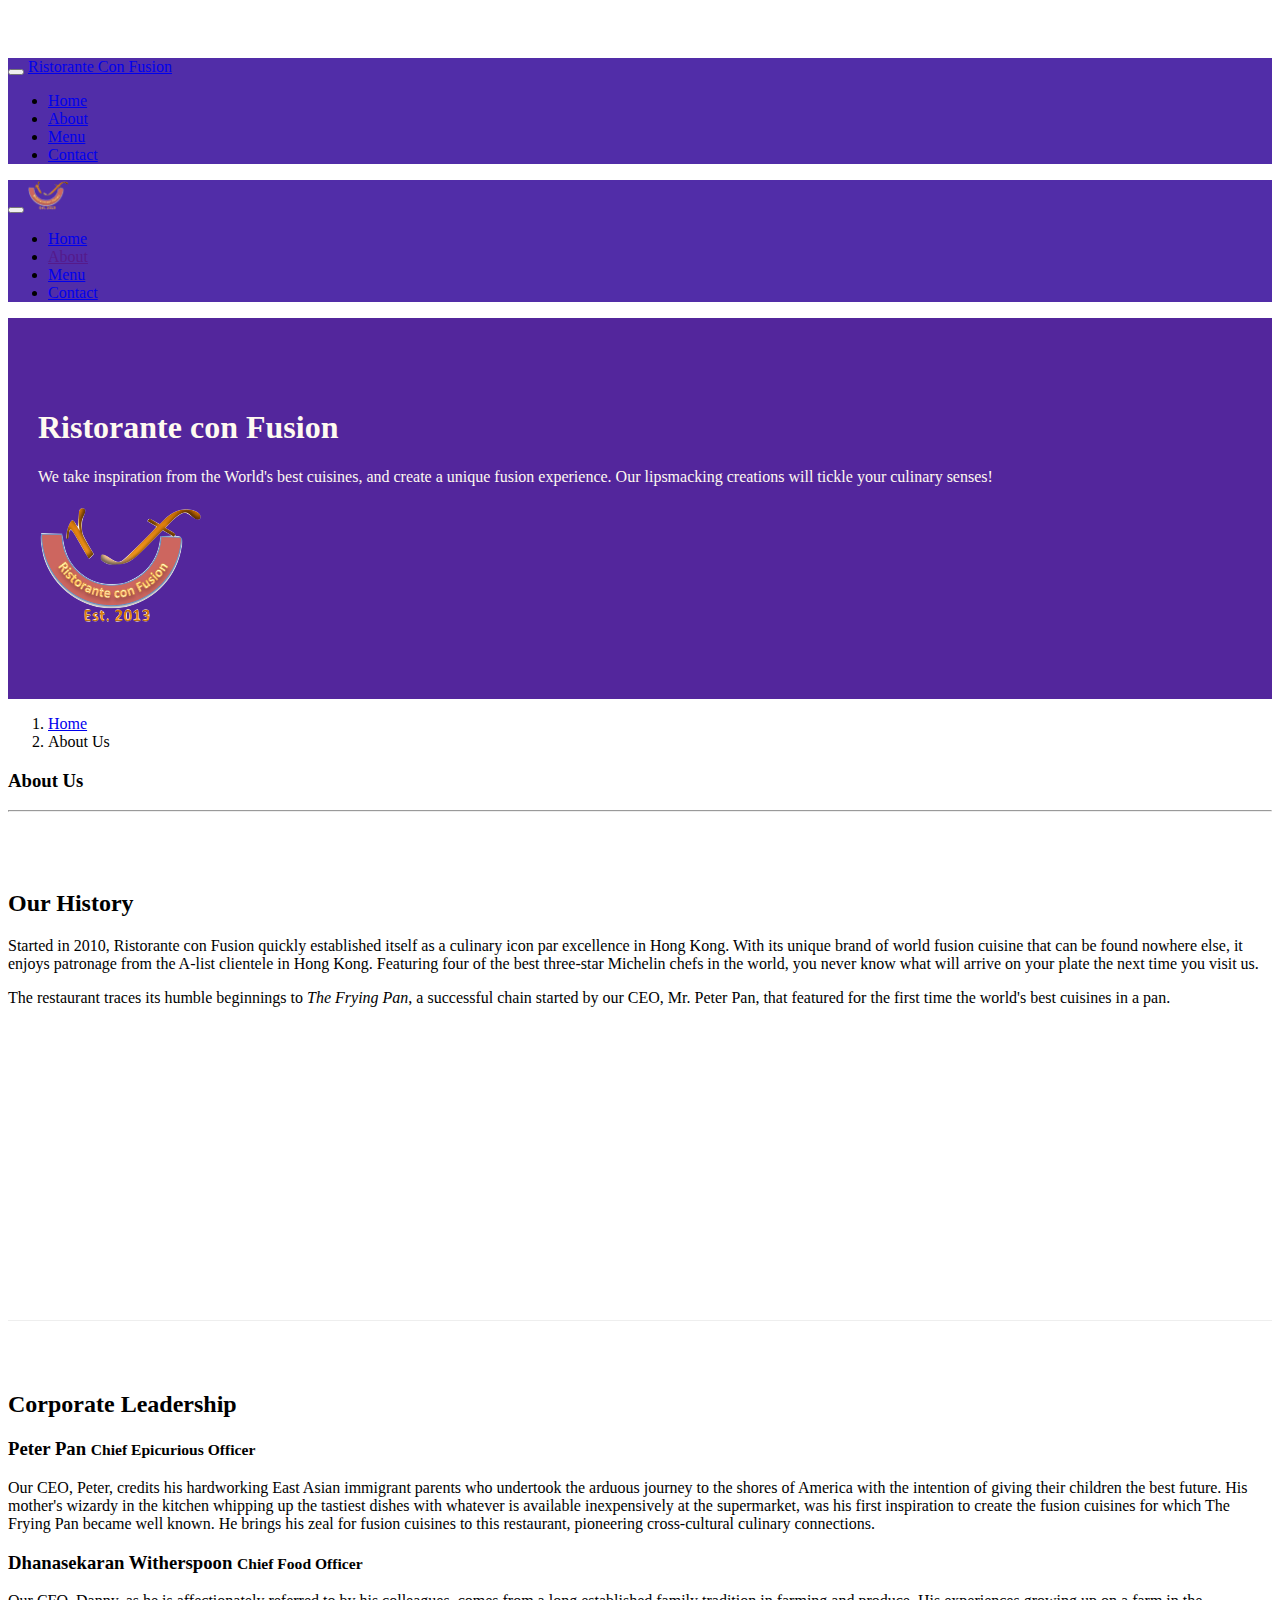
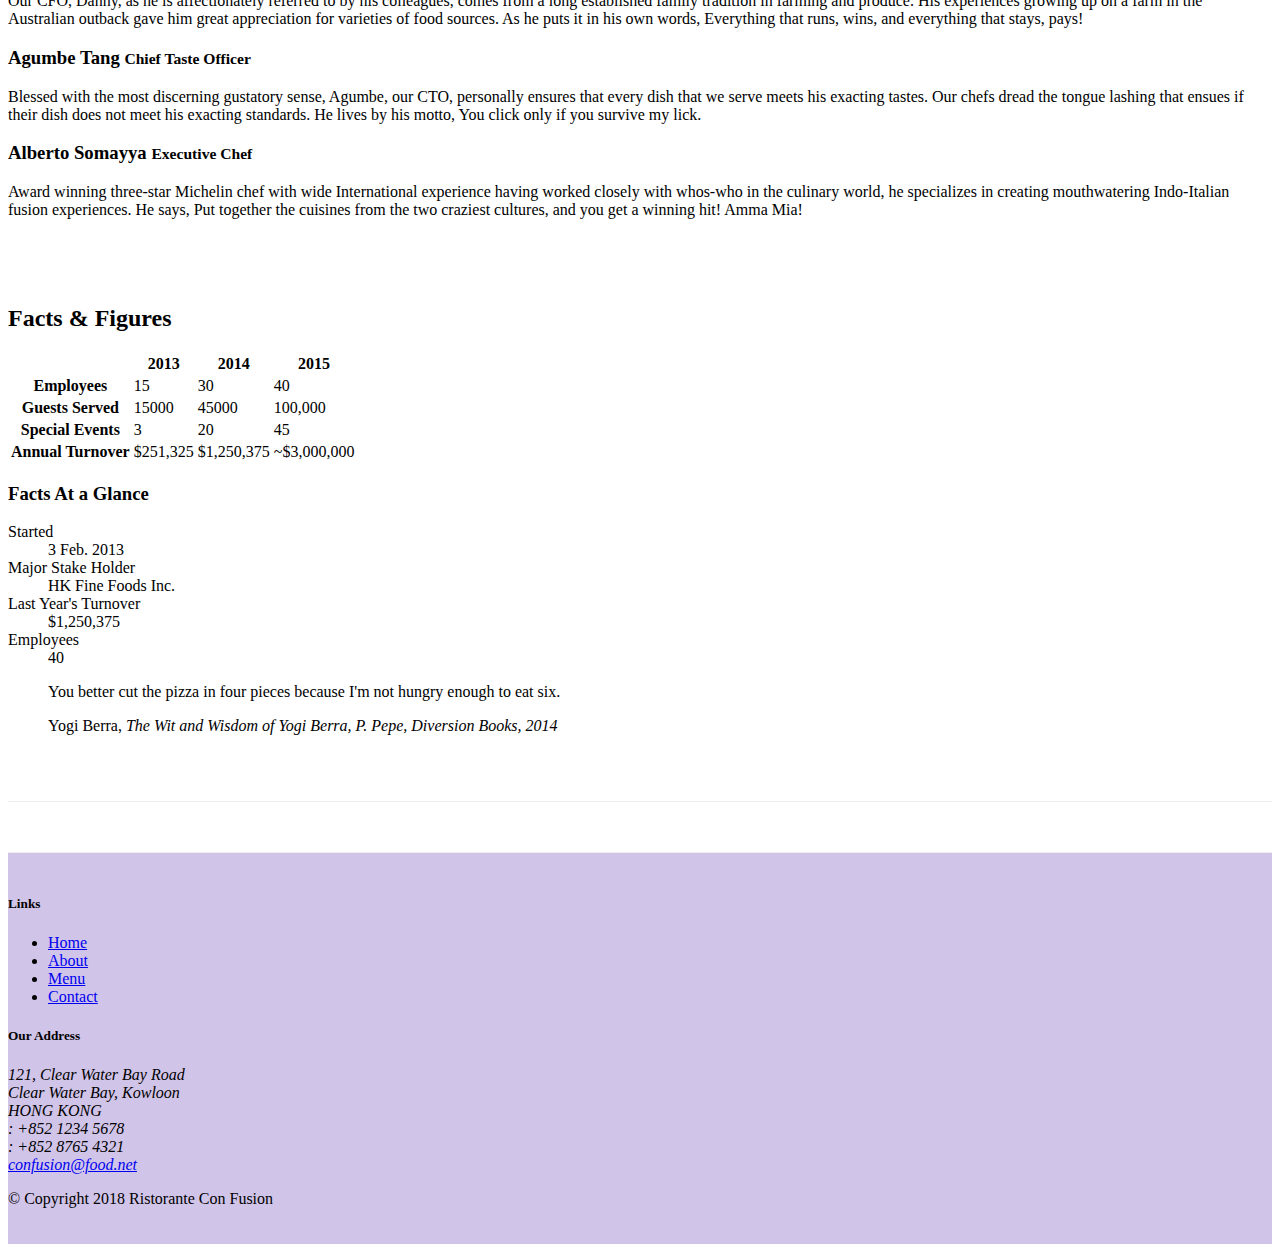
==== commit e008df92: "Accordions" ====
--- a/aboutus.html
+++ b/aboutus.html
@@ -102,48 +102,70 @@
             <div class="row row-content">
                 <div class="col-12">
                     <h2>Corporate Leadership</h2>
-                    <ul class="nav nav-tabs">
-                        <li class="nav-item">
-                          <a class="nav-link active" href="#peter"
-                            role="tab" data-toggle="tab">Peter Pan, CEO</a>
-                        </li>
-                        <li class="nav-item">
-                          <a class="nav-link" href="#danny" role="tab"
-                            data-toggle="tab">Danny Witherspoon, CFO</a>
-                        </li>
-                        <li class="nav-item">
-                          <a class="nav-link" href="#agumbe"role="tab"
-                            data-toggle="tab">Agumbe Tang, CTO</a>
-                        </li>
-                        <li class="nav-item">
-                          <a class="nav-link" href="#alberto" role="tab"
-                            data-toggle="tab">Alberto Somayya, Exec. Chef</a>
-                        </li>
-                    </ul>
-                </div>
-                <div class="tab-content">
-                    <div role="tabpanel" class="tab-pane fade show active" id=
-                    "peter">
-                        <h3>Peter Pan <small>Chief Epicurious Officer</small>
-                        </h3>
-                        <p>Our CEO, Peter, credits his hardworking East Asian immigrant parents who undertook the arduous journey to the shores of America with the intention of giving their children the best future. His mother's wizardy in the kitchen whipping up the tastiest dishes with whatever is available inexpensively at the supermarket, was his first inspiration to create the fusion cuisines for which <em>The Frying Pan</em> became well known. He brings his zeal for fusion cuisines to this restaurant, pioneering cross-cultural culinary connections.</p>
+                    <div id="accordion">
+                        <div class="card">
+                            <div class="card-header" role="tab" id="peterhead">
+                            <h3 class="mb-0">
+                                <a data-toggle="collapse" data-target="#peter">
+                                Peter Pan <small>Chief Epicurious Officer</small>
+                                </a>
+                            </h3>
+                            </div>
+                            <div class="collapse show" id="peter" data-parent="#accordion">
+                                <div class="card-body">
+                                    <p class="d-none d-sm-block">Our CEO, Peter, credits his hardworking East Asian immigrant parents who undertook the arduous journey to the shores of America with the intention of giving their children the best future. His mother's wizardy in the kitchen whipping up the tastiest dishes with whatever is available inexpensively at the supermarket, was his first inspiration to create the fusion cuisines for which The Frying Pan became well known. He brings his zeal for fusion cuisines to this restaurant, pioneering cross-cultural culinary connections.</p>
+                                </div>
+                            </div>
+                        </div>
+                        <div class="card">
+                            <div class="card-header" role="tab" id="dannyhead">
+                            <h3 class="mb-0">
+                                <a class="collapsed" data-toggle="collapse" data-target="#danny">
+                                Dhanasekaran Witherspoon <small>Chief Food Officer</small>
+                                </a>
+                            </h3>
+                        </div>
+                        <div class="collapse" id="danny" data-parent="#accordion">
+                            <div class="card-body">
+                                <p class="d-none d-sm-block">Our CFO, Danny, as he is affectionately referred to by his colleagues, comes from a long established family tradition in farming and produce. His experiences growing up on a farm in the Australian outback gave him great appreciation for varieties of food sources. As he puts it in his own words, Everything that runs, wins, and everything that stays, pays!</em></p>
+                            </div>
+                        </div>
+                    </div>
+                    <div class="card">
+                            <div class="card-header" role="tab" id="agumbehead">
+                            <h3 class="mb-0">
+                                <a class="collapsed" data-toggle="collapse" data-target="#agumbe">
+                                Agumbe Tang <small>Chief Taste Officer</small>
+                                </a>
+                            </h3>
+                        </div>
+                        <div class="collapse" id="agumbe" data-parent="#accordion">
+                            <div class="card-body">
+                                <p class="d-none d-sm-block">Blessed with the most discerning gustatory sense, Agumbe, our CTO, personally ensures that every dish that we serve meets his exacting tastes. Our chefs dread the tongue lashing that ensues if their dish does not meet his exacting standards. He lives by his motto, You click only if you survive my lick.</p>
+                            </div>
+                        </div>
+                    </div>
+                    <div class="card">
+                            <div class="card-header" role="tab" id="albertohead">
+                            <h3 class="mb-0">
+                                <a class="collapsed" data-toggle="collapse" data-target="#alberto">
+                                Alberto Somayya <small>Executive Chef</small>
+                                </a>
+                            </h3>
+                        </div>
+                        <div class="collapse-show" id="alberto" data-parent="#accordion">
+                            <div class="card-body">
+                                <p class="d-none d-sm-block">Award winning three-star Michelin chef with wide International experience having worked closely with whos-who in the culinary world, he specializes in creating mouthwatering Indo-Italian fusion experiences. He says, Put together the cuisines from the two craziest cultures, and you get a winning hit! Amma Mia!</em></p>
+                            </div>
+                        </div>
+                    </div>   
                     </div>
                     
-                    <div role="tabpanel" class="tab-pane fade" id="danny">
-                        <h3>Dhanasekaran Witherspoon <small>Chief Food Officer</small></h3>
-                        <p>Our CFO, Danny, as he is affectionately referred to by his colleagues, comes from a long established family tradition in farming and produce. His experiences growing up on a farm in the Australian outback gave him great appreciation for varieties of food sources. As he puts it in his own words, <em>Everything that runs, wins, and everything that stays, pays!</em></p>
-                    </div>
-
-                    <div role="tabpanel" class="tab-pane fade" id="agumbe">
-                        <h3>Agumbe Tang <small>Chief Taste Officer</small></h3>
-                        <p>Blessed with the most discerning gustatory sense, Agumbe, our CTO, personally ensures that every dish that we serve meets his exacting tastes. Our chefs dread the tongue lashing that ensues if their dish does not meet his exacting standards. He lives by his motto, <em>You click only if you survive my lick.</em></p>
-                    </div>
                     
-                    <div role="tabpanel" class="tab-pane fade" id="alberto">
-                        <h3>Alberto Somayya <small>Executive Chef</small></h3>
-                        <p>Award winning three-star Michelin chef with wide International experience having worked closely with whos-who in the culinary world, he specializes in creating mouthwatering Indo-Italian fusion experiences. He says, <em>Put together the cuisines from the two craziest cultures, and you get a winning hit! Amma Mia!</em></p>
-                    </div>
-                </div> 
+                    
+                </div>
+    
+             
                 <div class="row row-content">
                     <div class="col-12 col-sm-6">
                         <h2>Facts &amp; Figures</h2>
